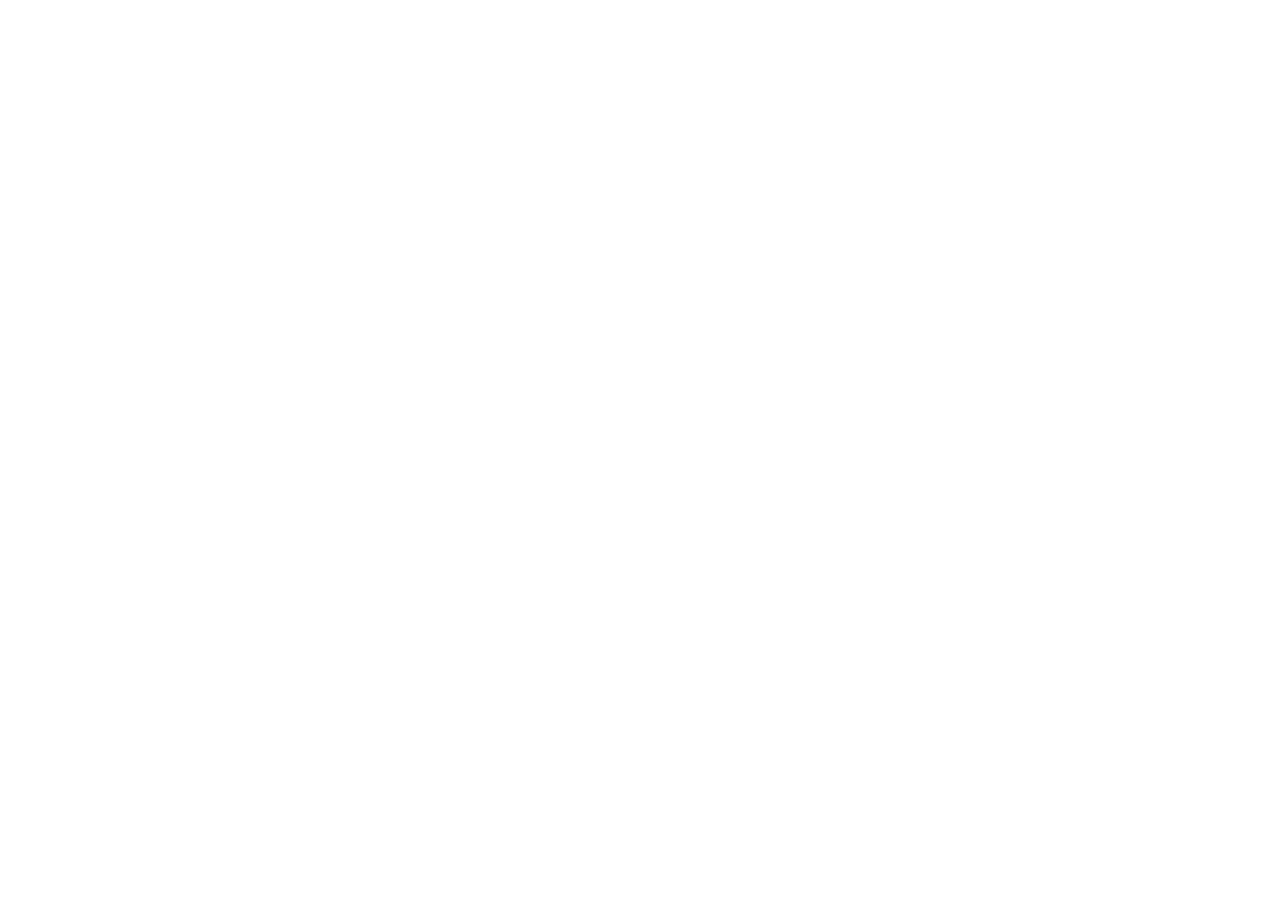
==== index.html @ f931c67f "idfh" ====
<!DOCTYPE html>
<html lang="en">
<head>
    <meta charset="UTF-8">
    <meta http-equiv="X-UA-Compatible" content="IE=edge">
    <meta name="viewport" content="width=device-width, initial-scale=1.0">
    <title>Document</title>
</head>
<body>
    <div class="madiv"></div>
</body>
</html>
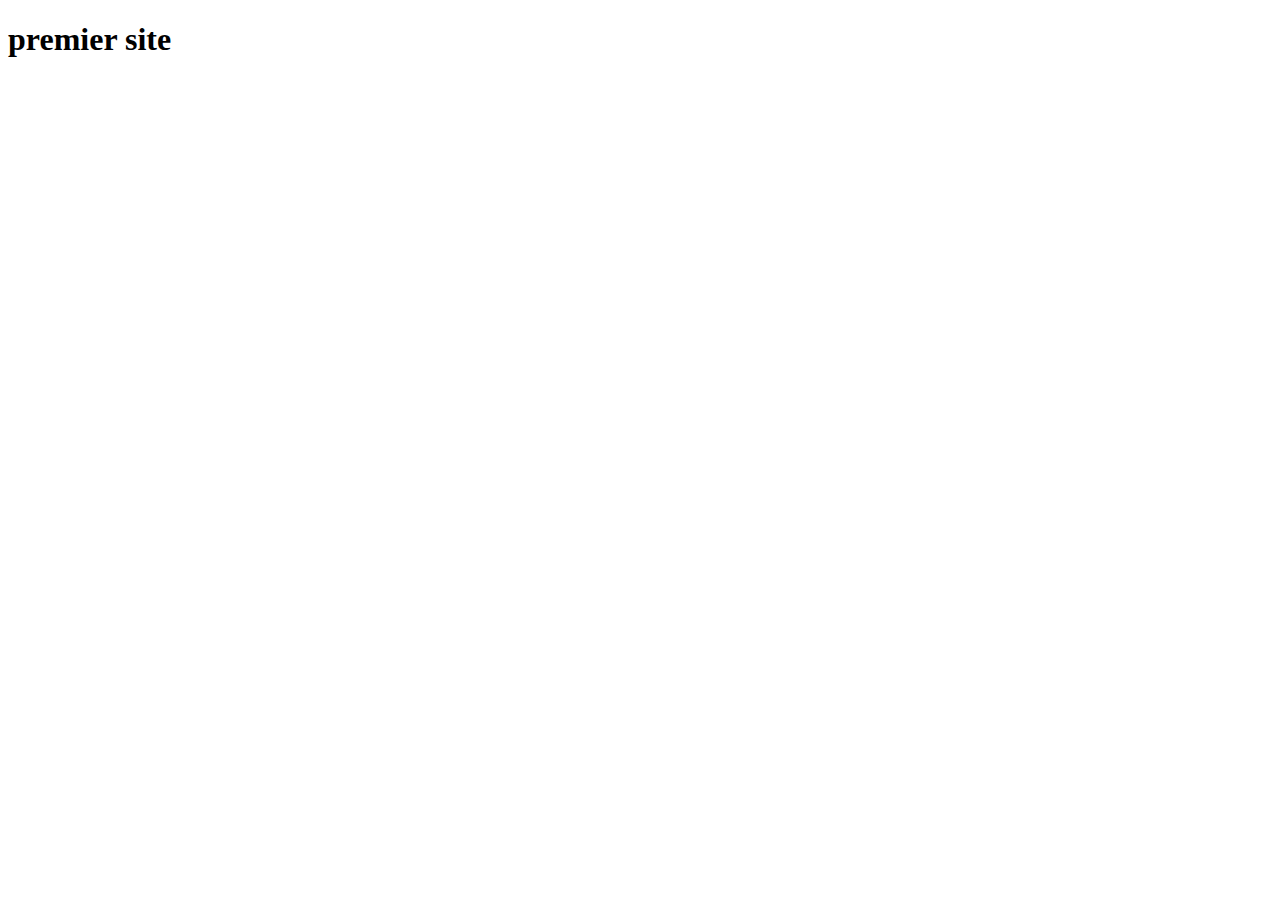
==== commit 8d4b4ab8: "projet final html" ====
--- a/index.html
+++ b/index.html
@@ -8,6 +8,9 @@
     <title>Document</title>
 </head>
 <body>
+    <header>
+        <h1> premier site </h1>
+    </header>
     <div class="madiv"></div>
 </body>
 </html>